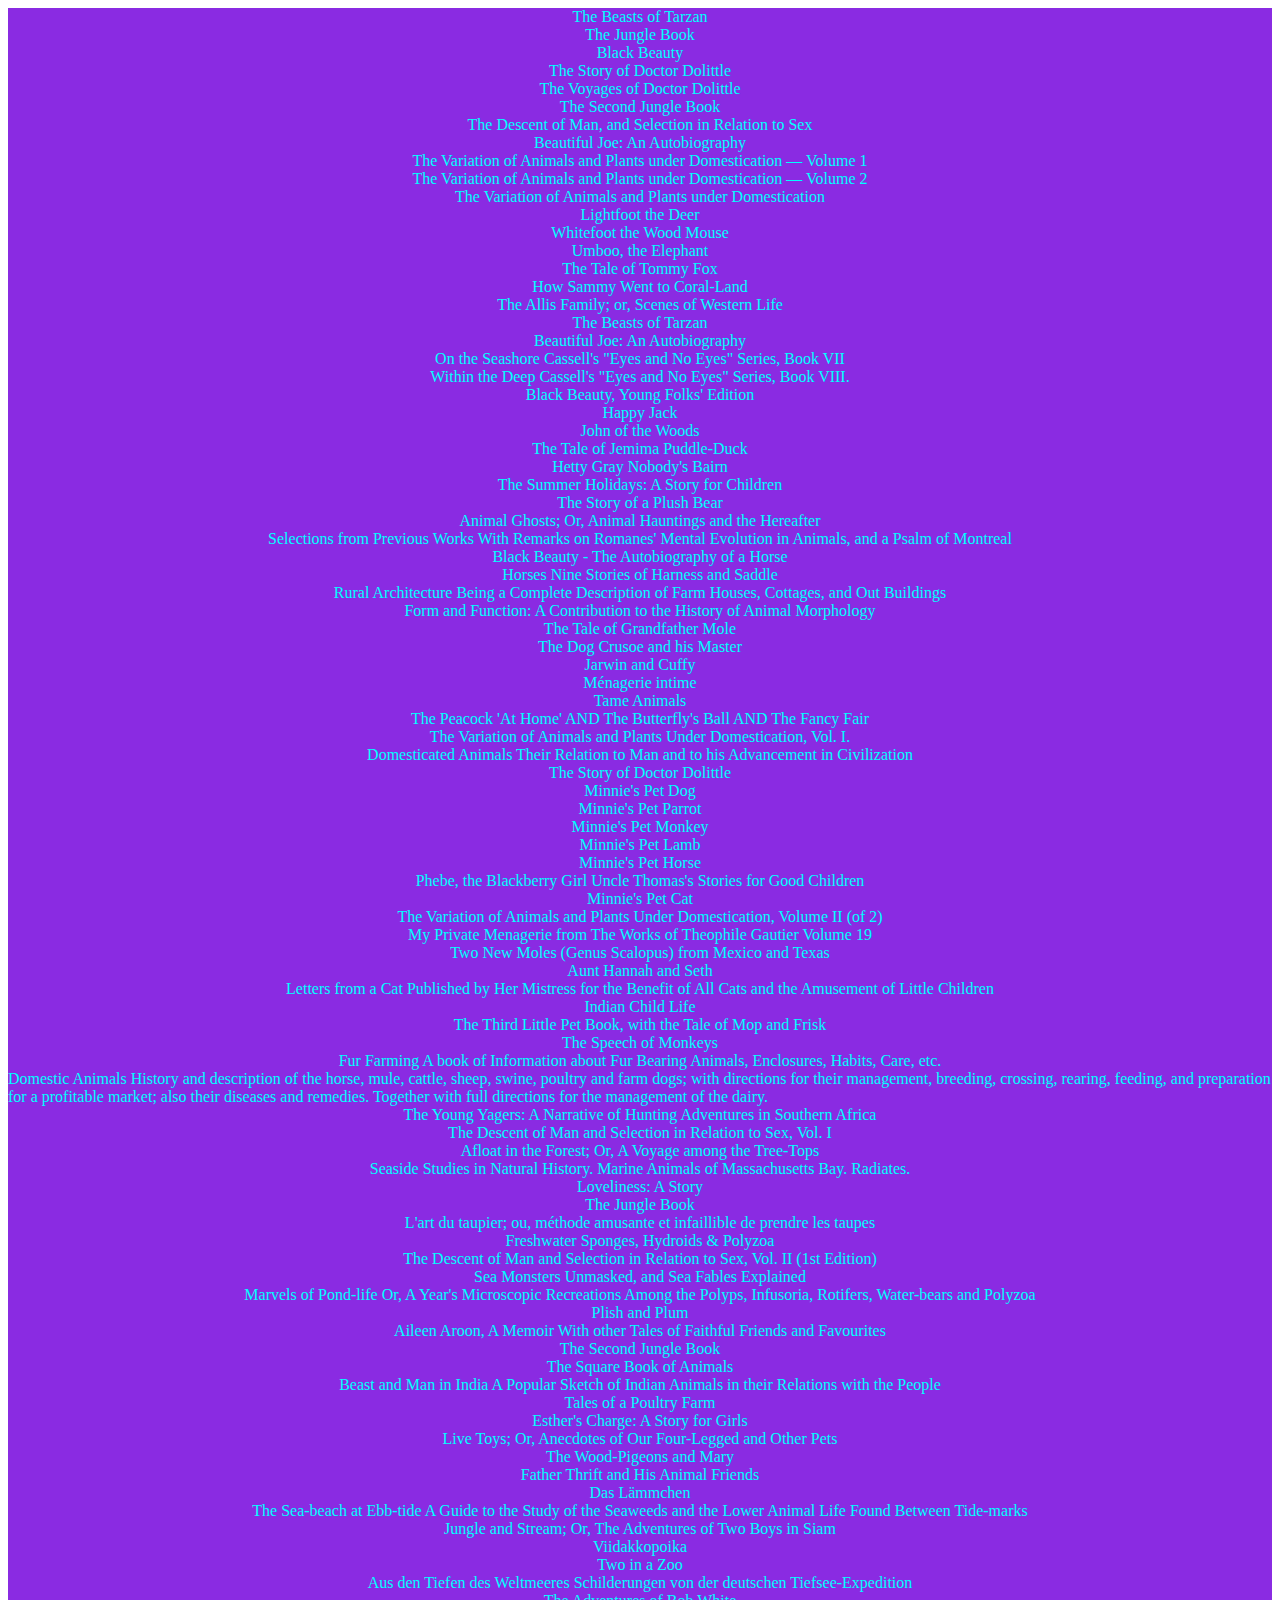
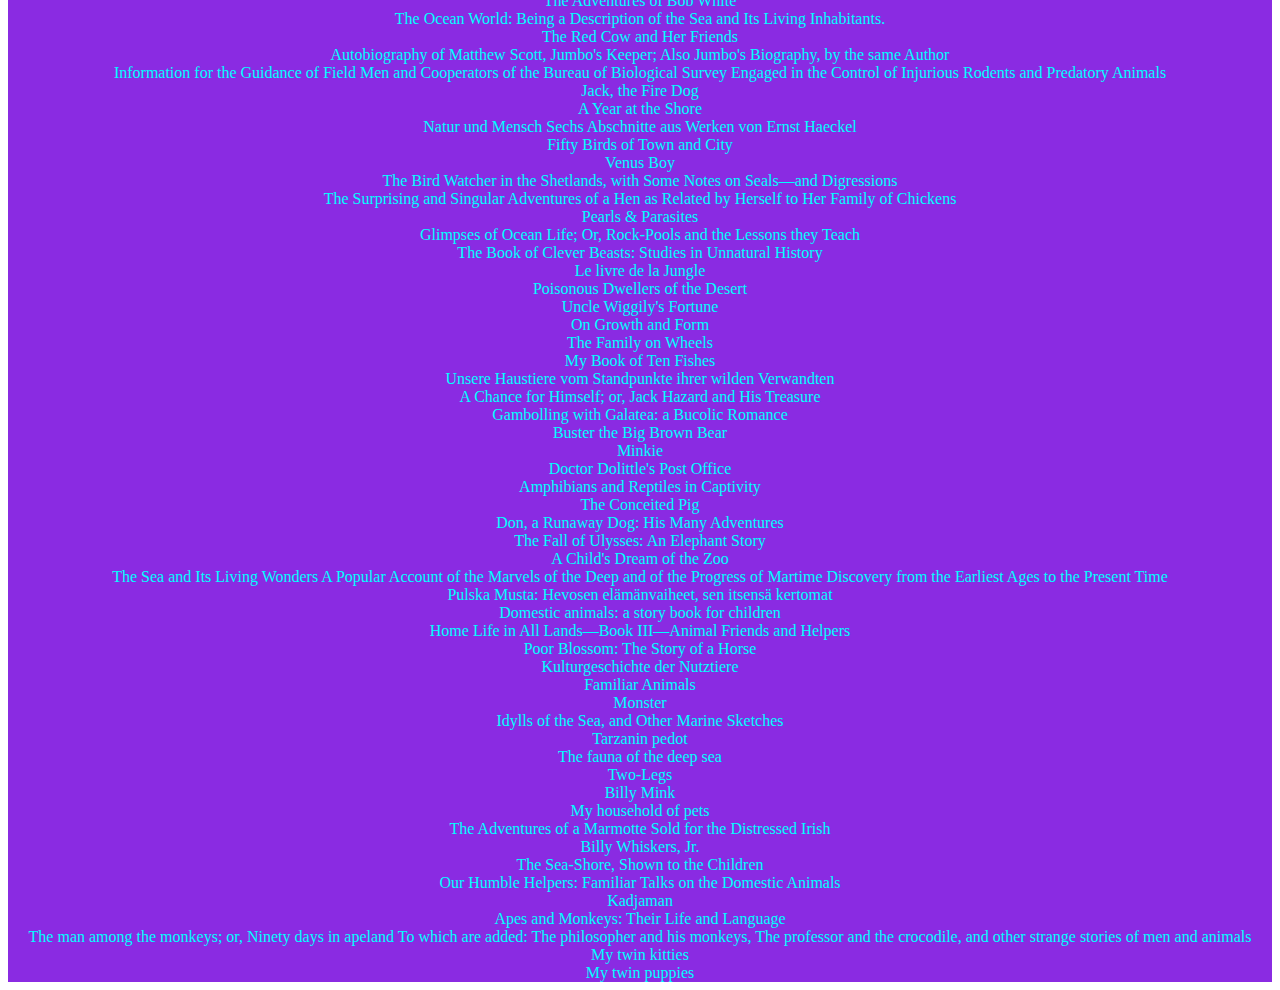
==== index.html @ e388c892 "Add files via upload" ====
<!DOCTYPE html>
<html lang="en">
<head>
    <meta charset="UTF-8">
    <meta http-equiv="X-UA-Compatible" content="IE=edge">
    <meta name="viewport" content="width=device-width, initial-scale=1.0">
    <title>Document</title>
    <link rel="stylesheet" href="main.css">
</head>
<body>
    <main id="app"></main>
    <script src="js/book-data.js" ></script>
    <script src="js/book.js"></script>
    <script src="js/bookshelf.js"></script>
    <script src="index.js"></script>
</body>
</html>
---- main.css ----
ul {
    margin: 0;
    padding: 0;
    list-style: none;
}

li {
    display: flex;
    justify-content: center ;
    background-color: blueviolet;
    color: aqua;
}
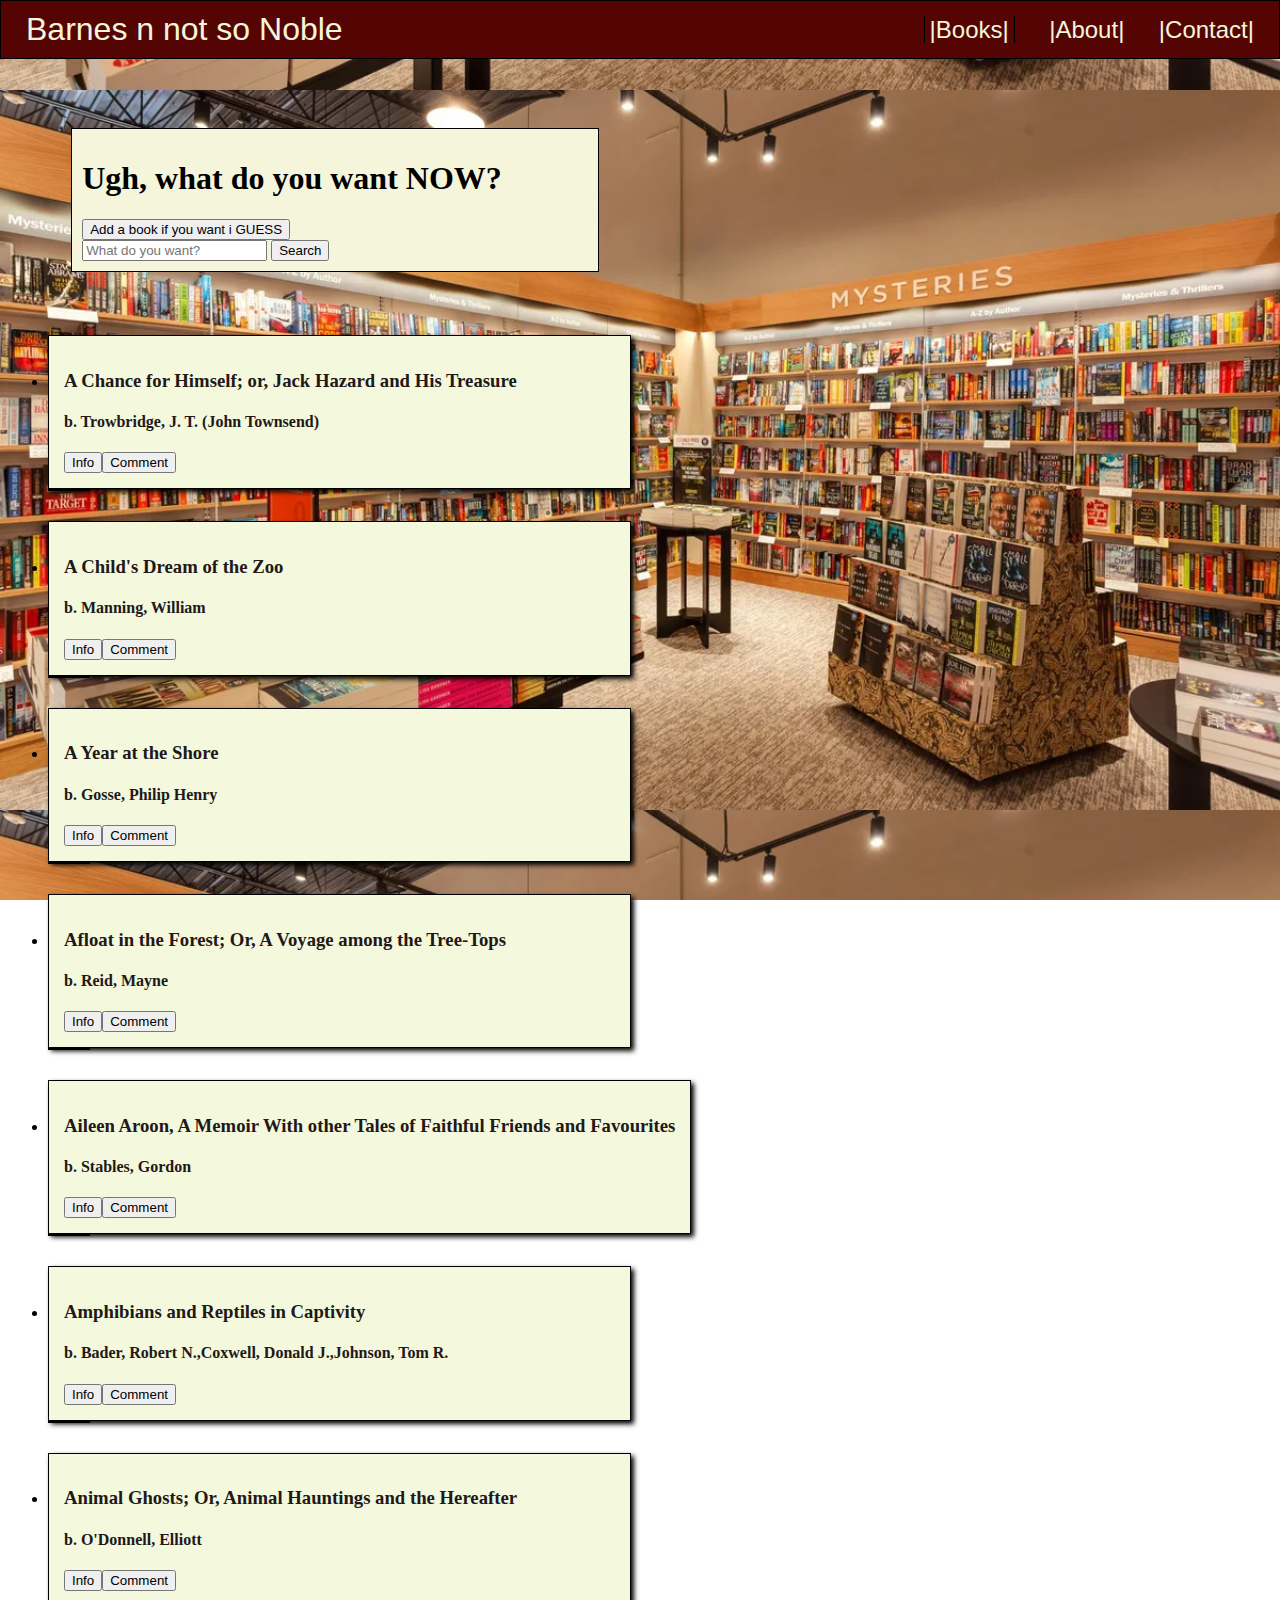
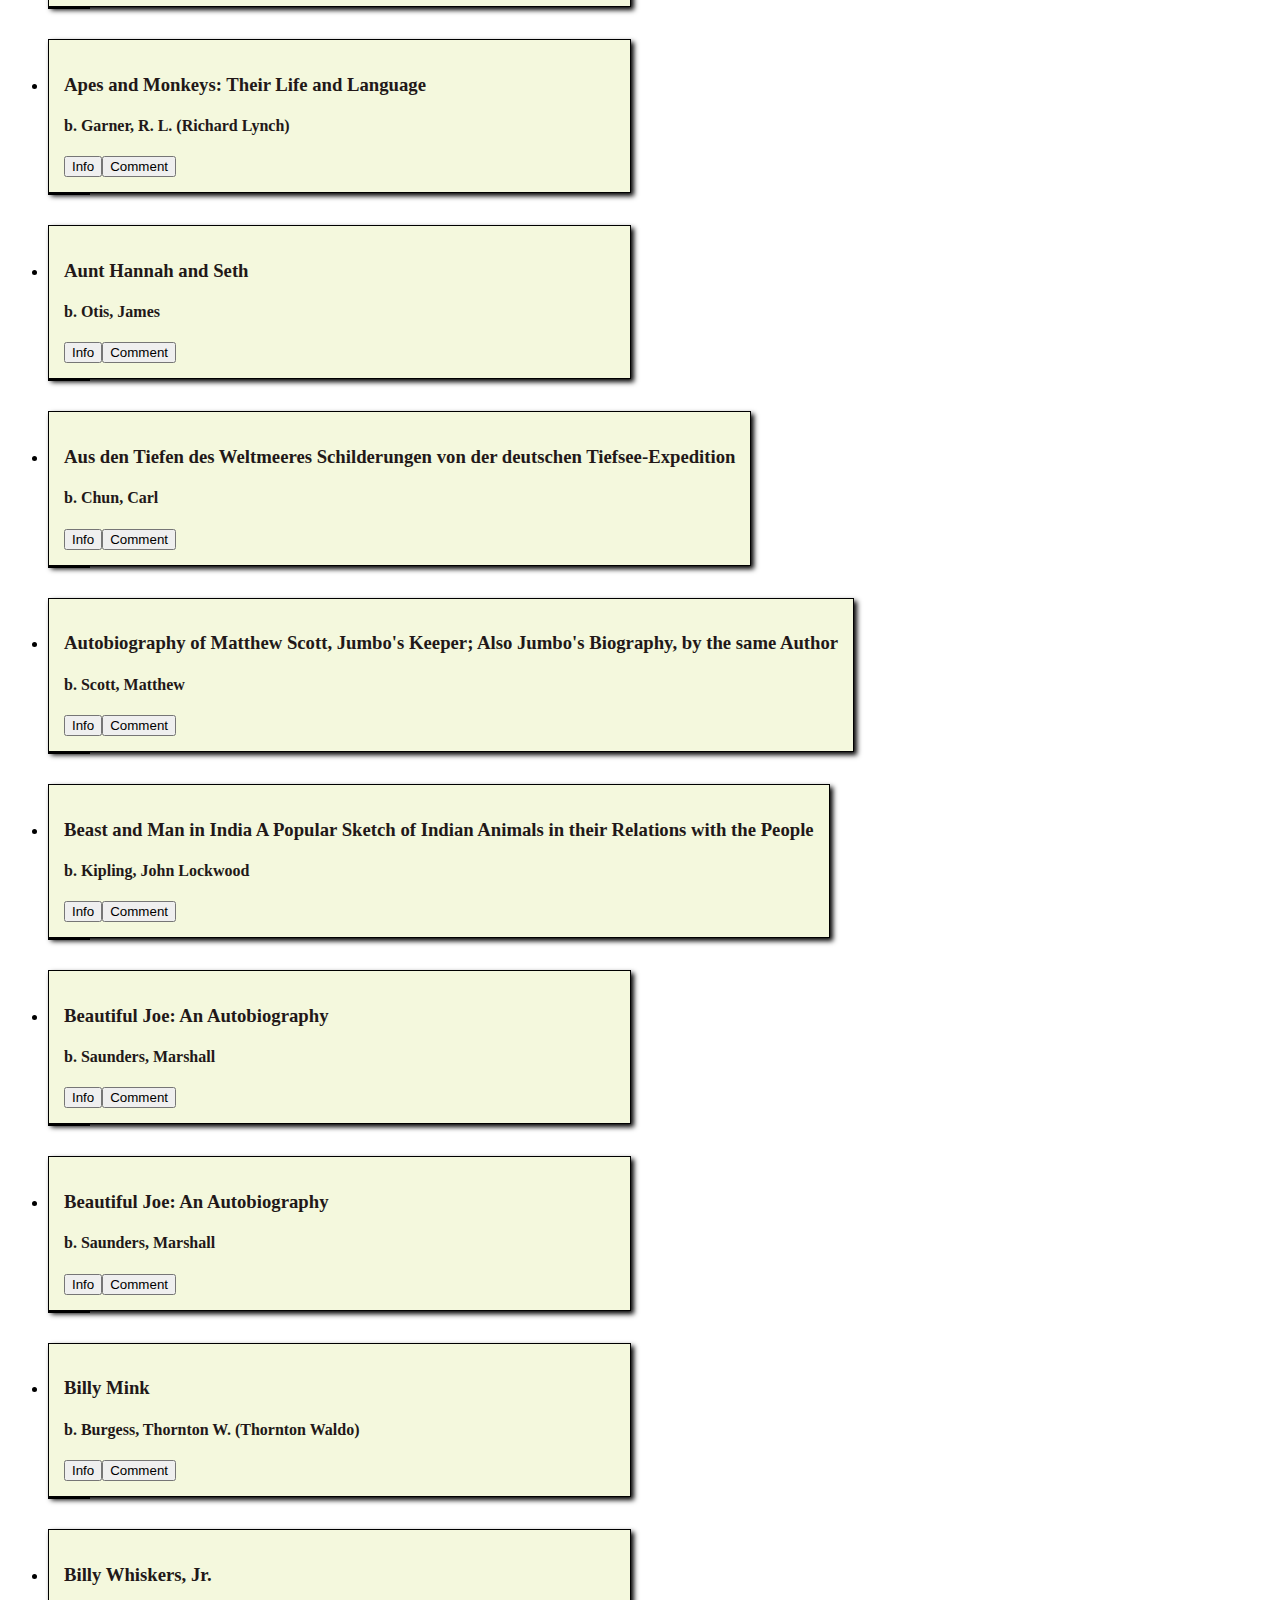
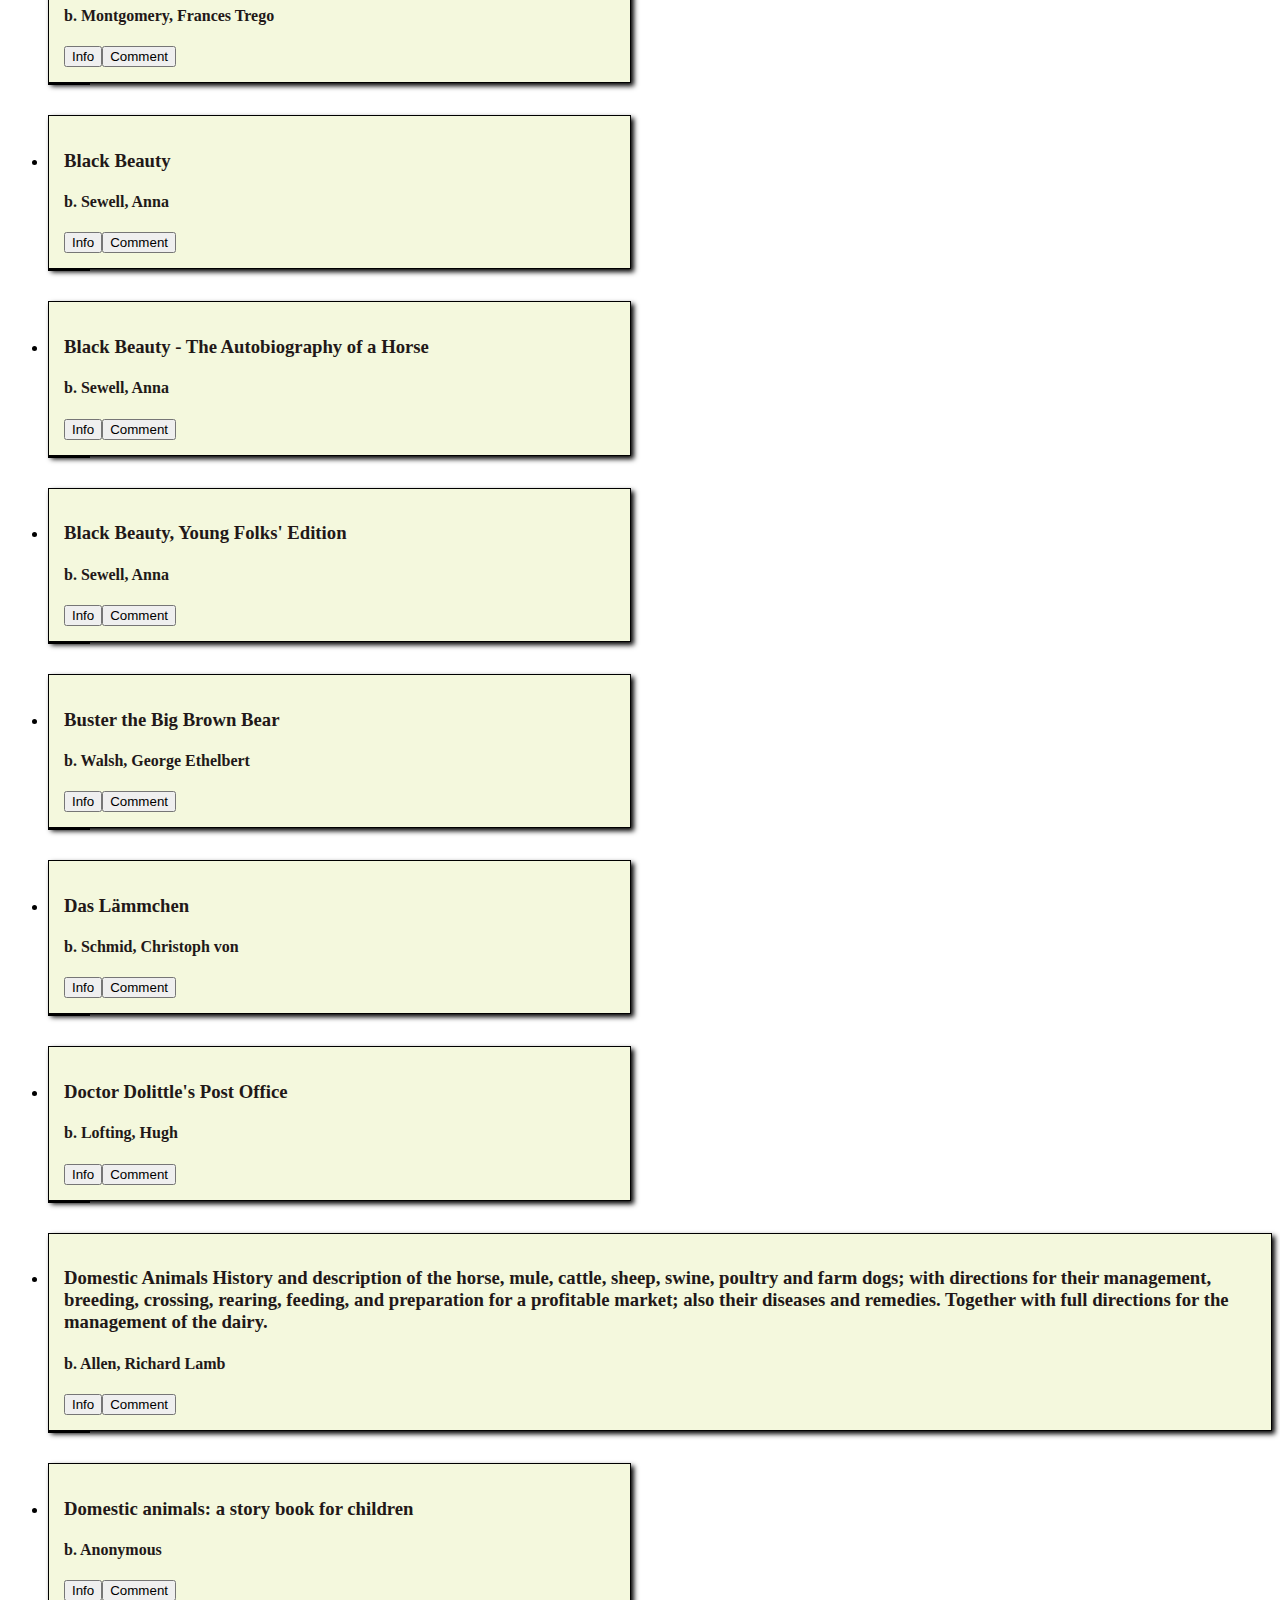
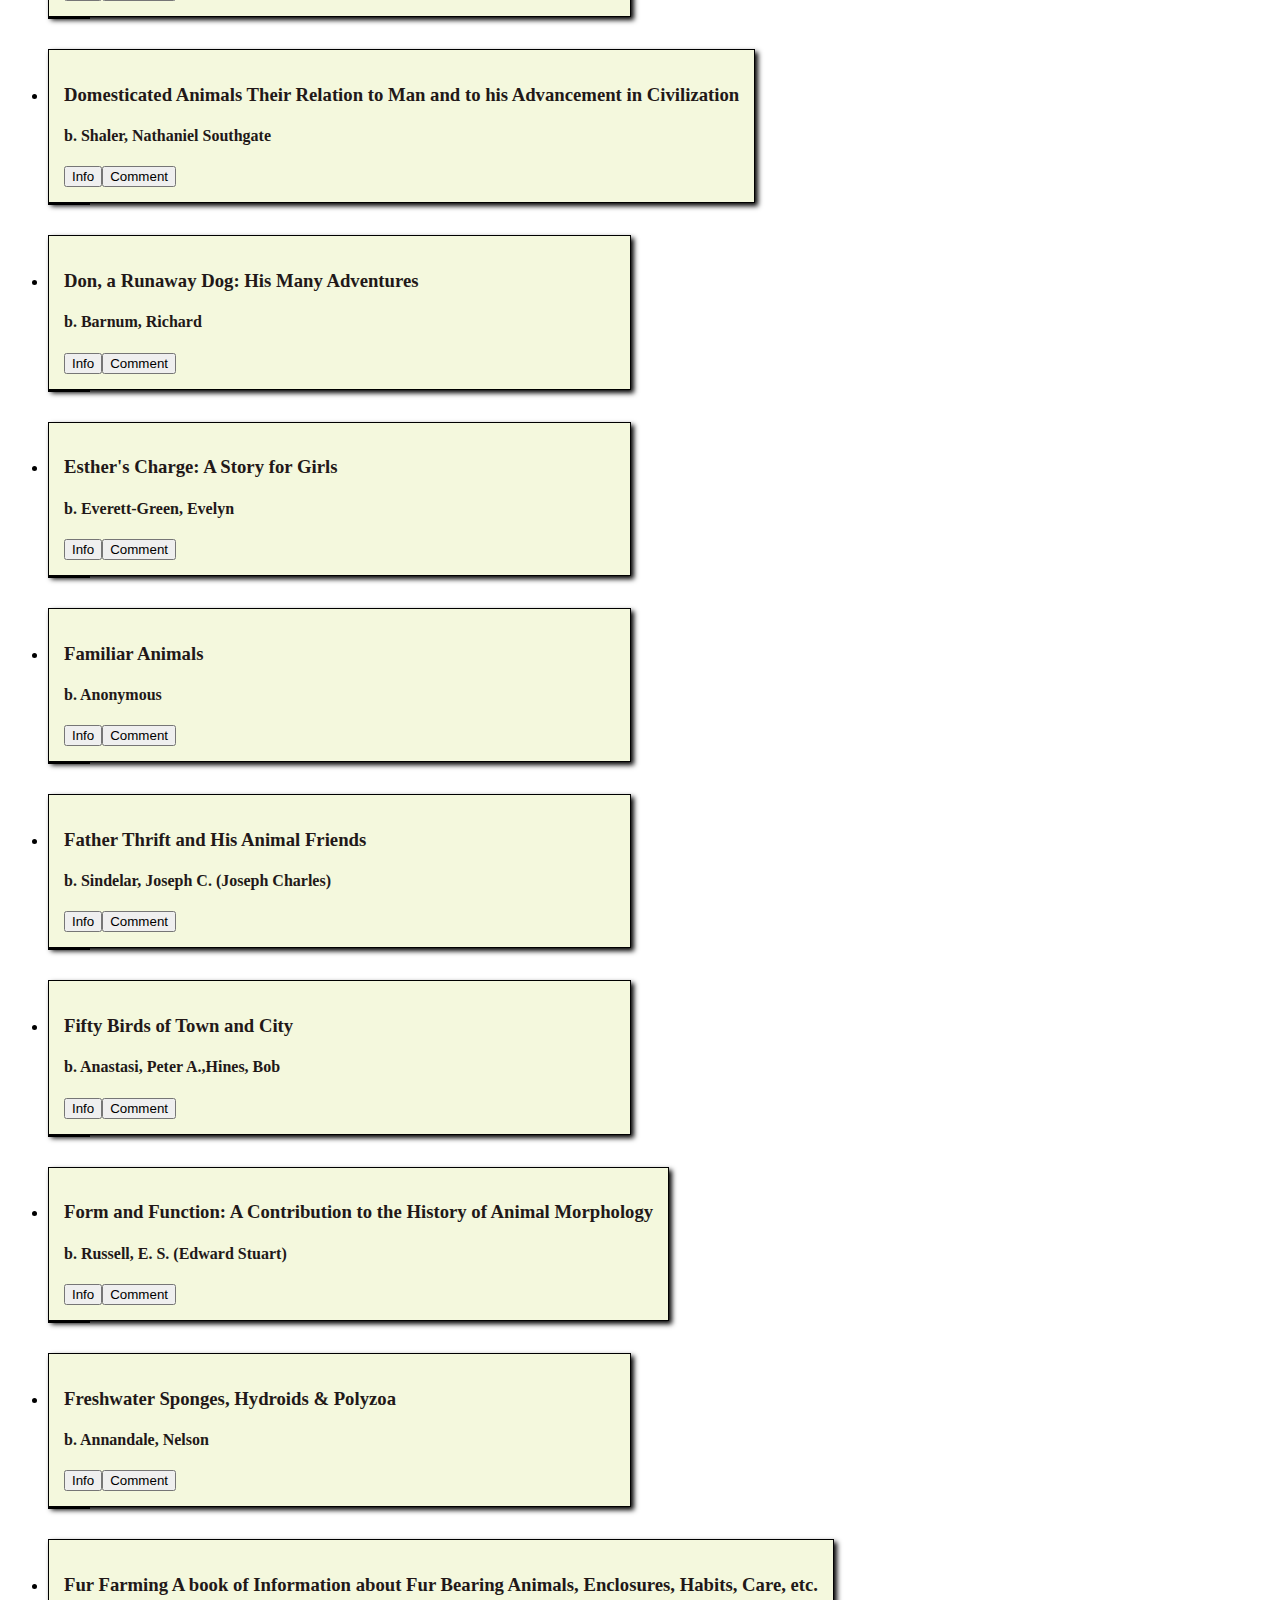
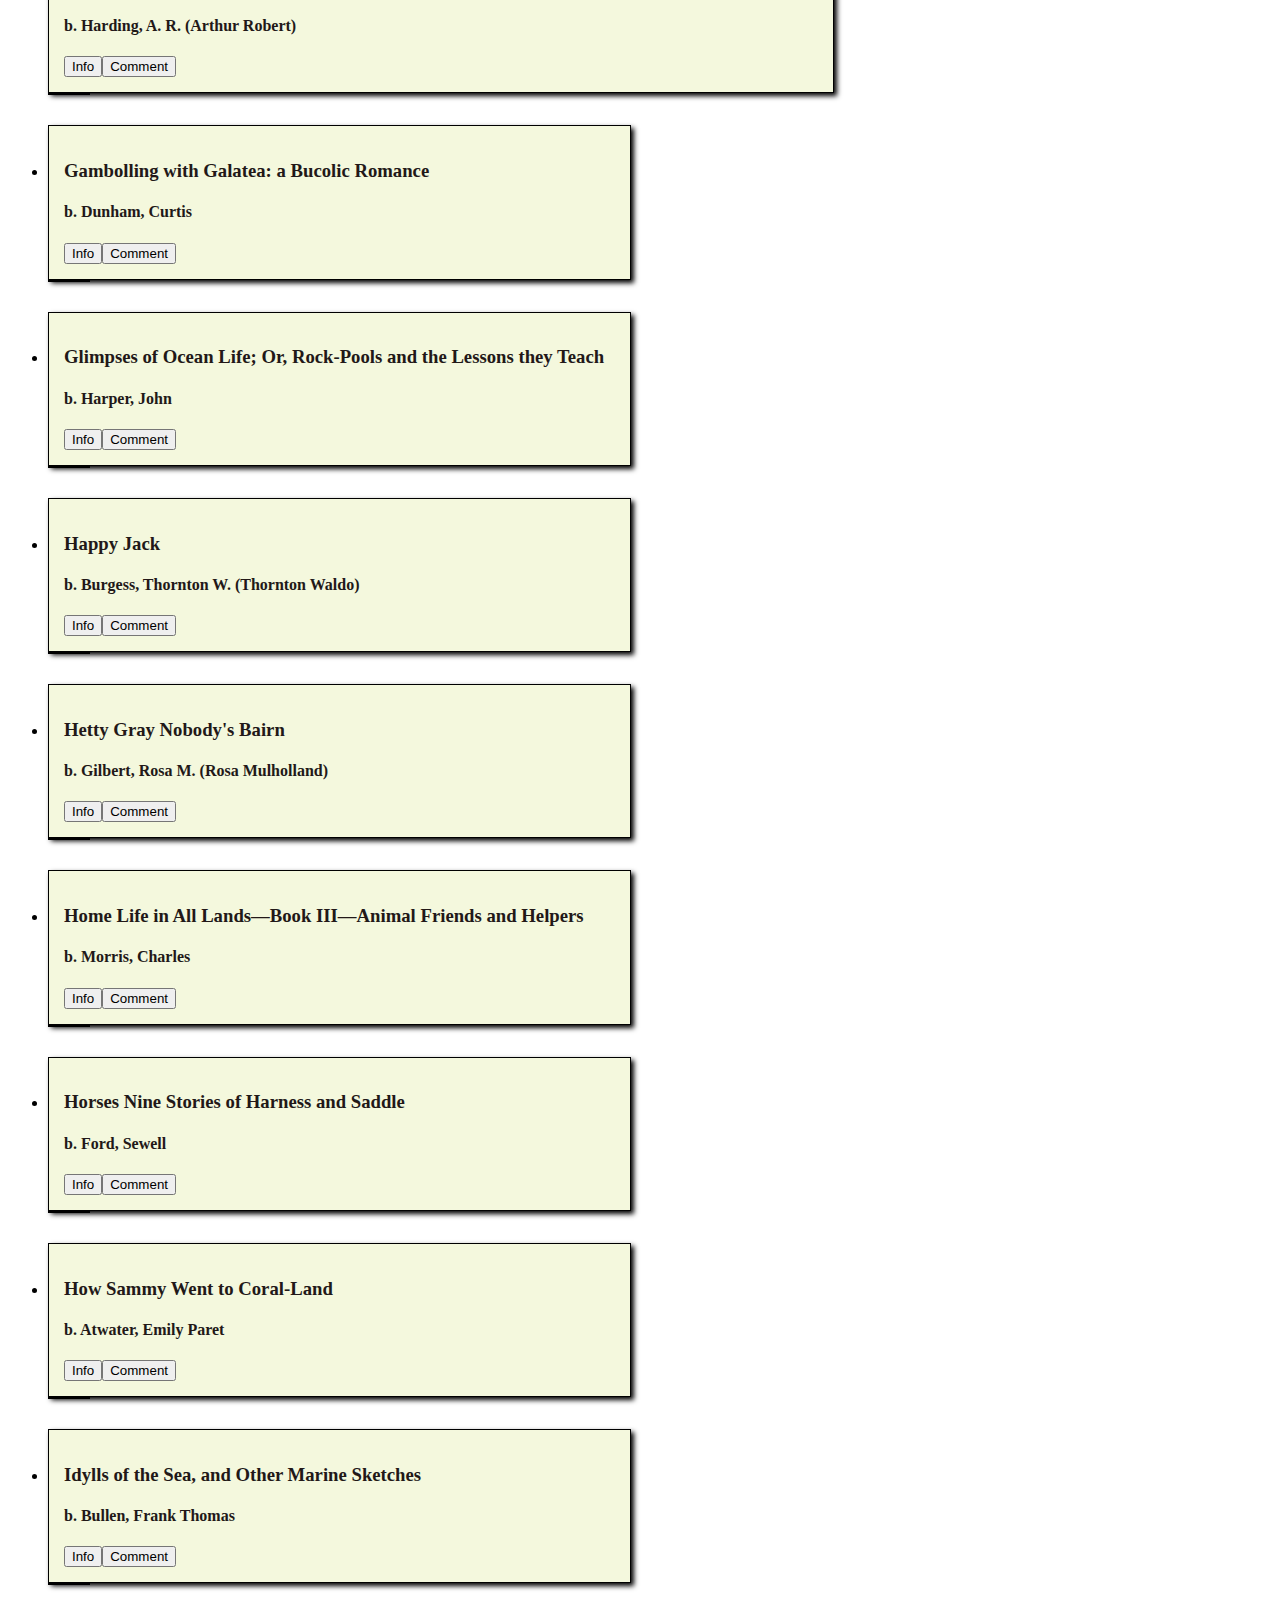
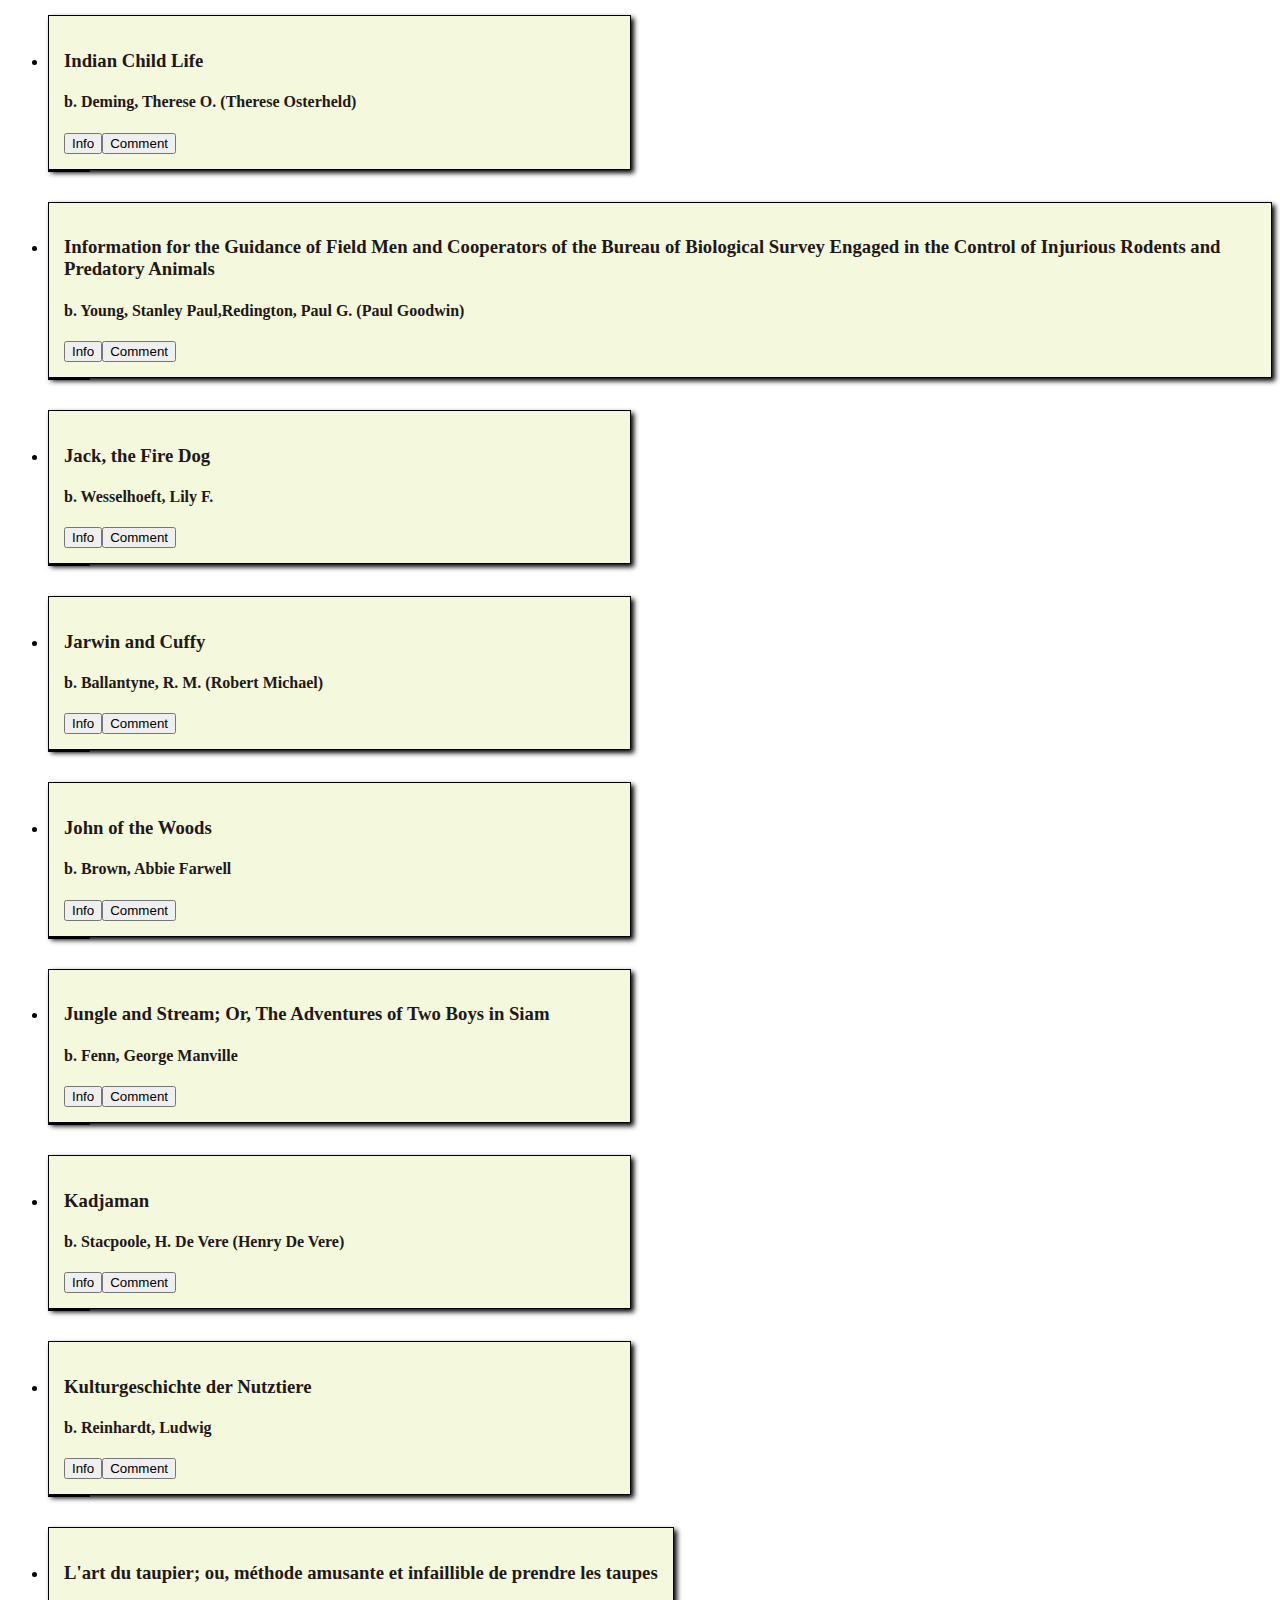
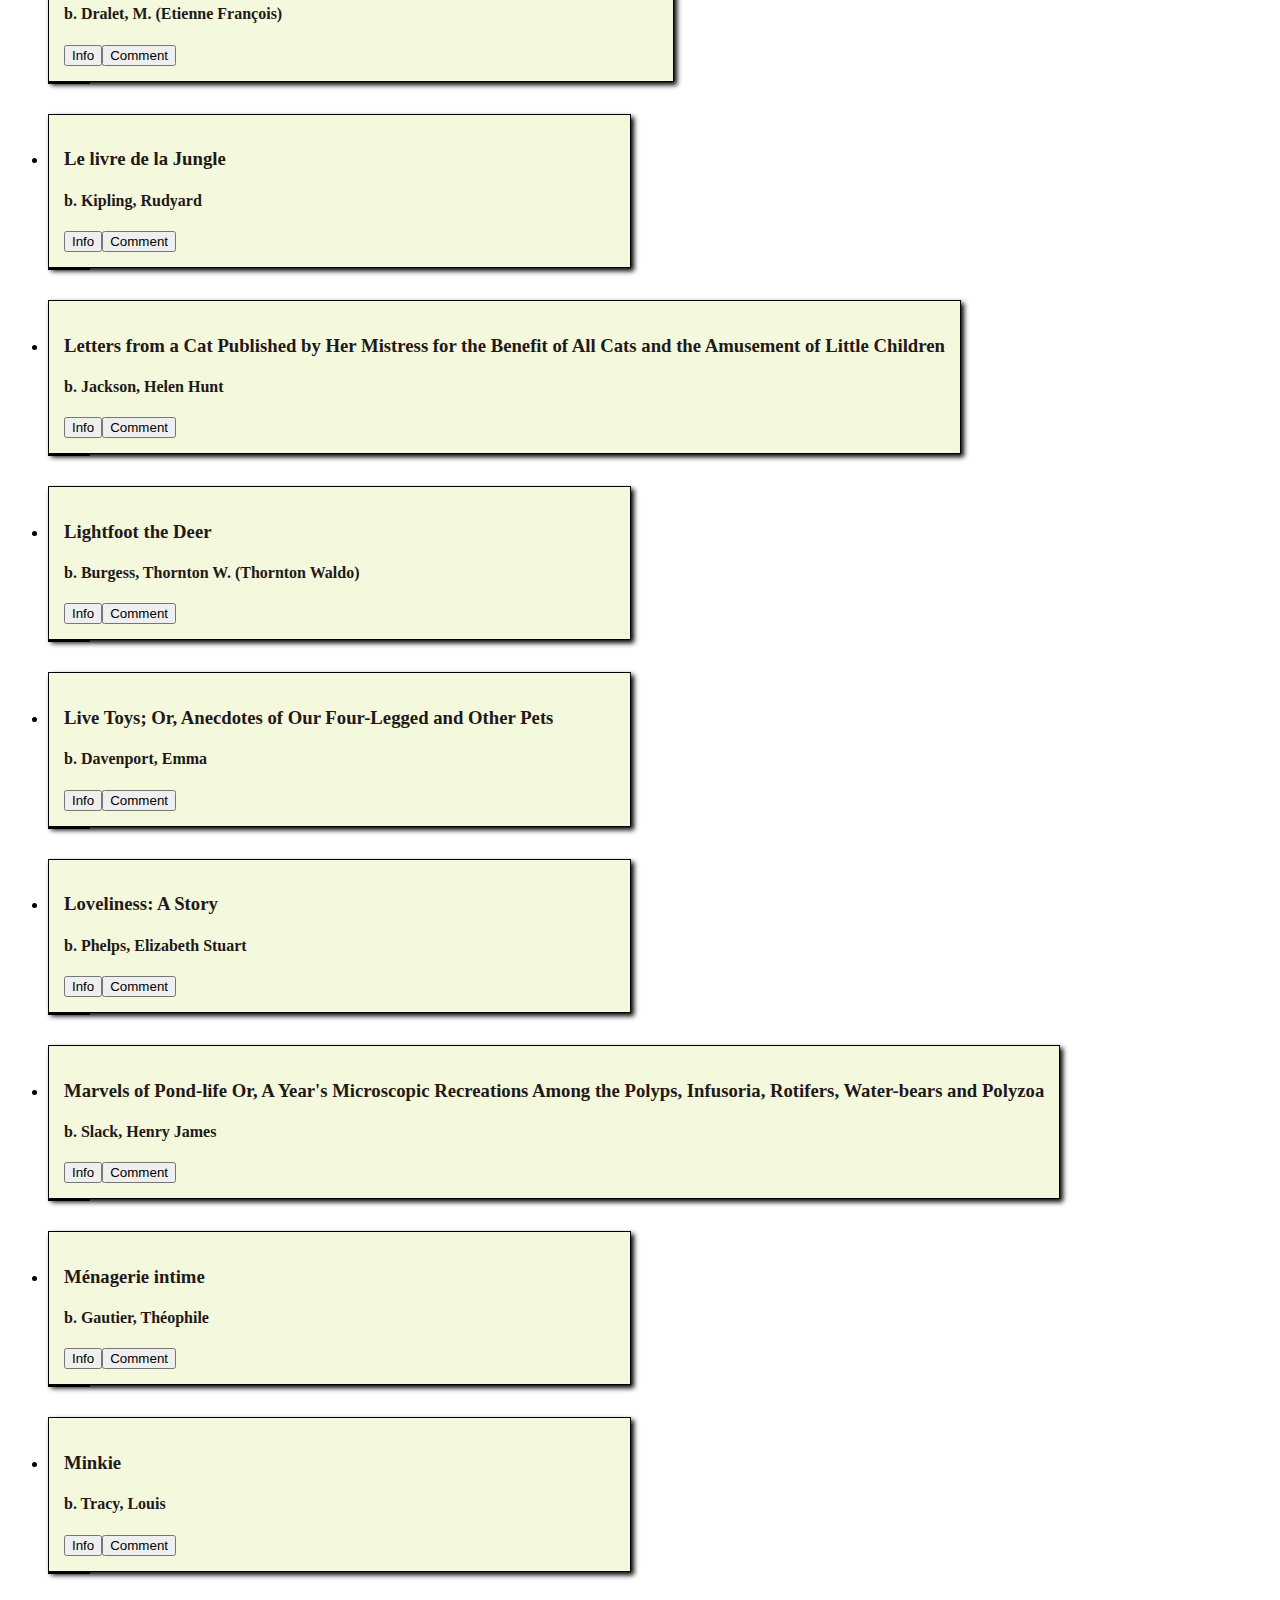
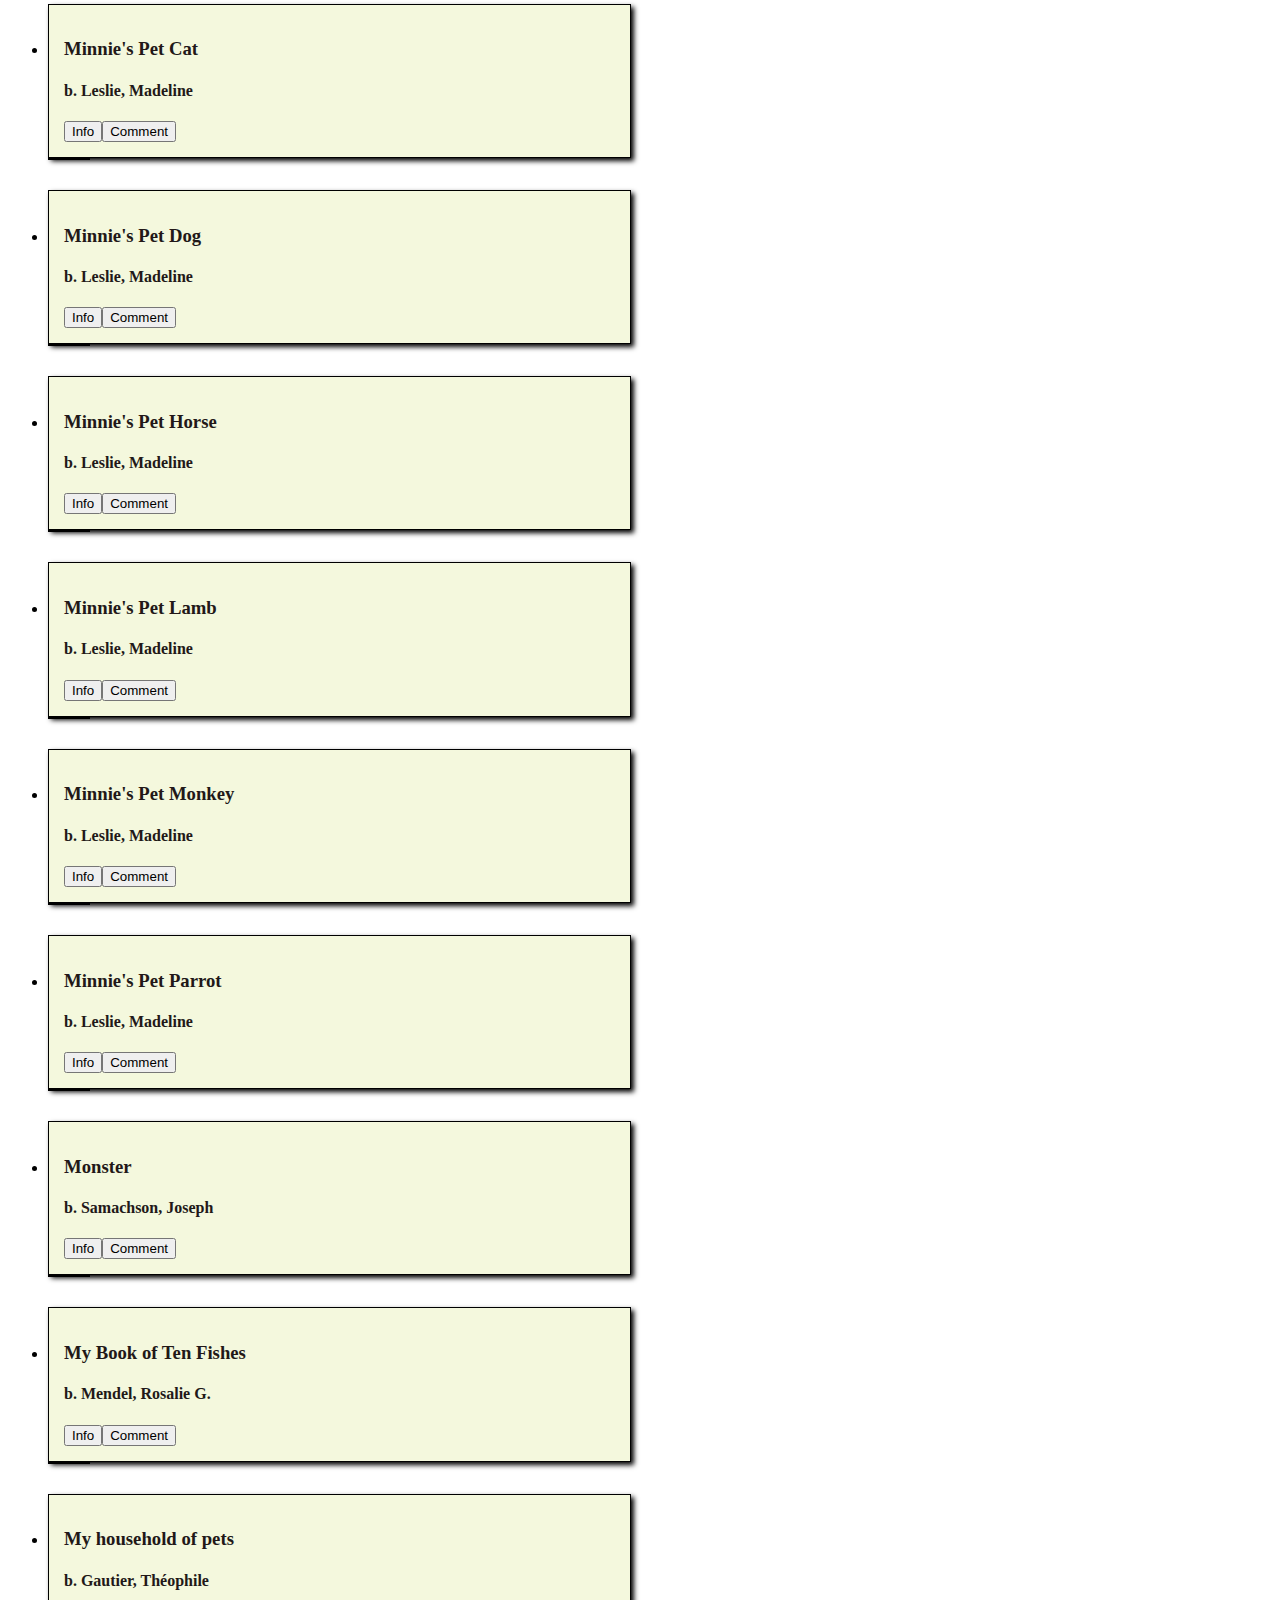
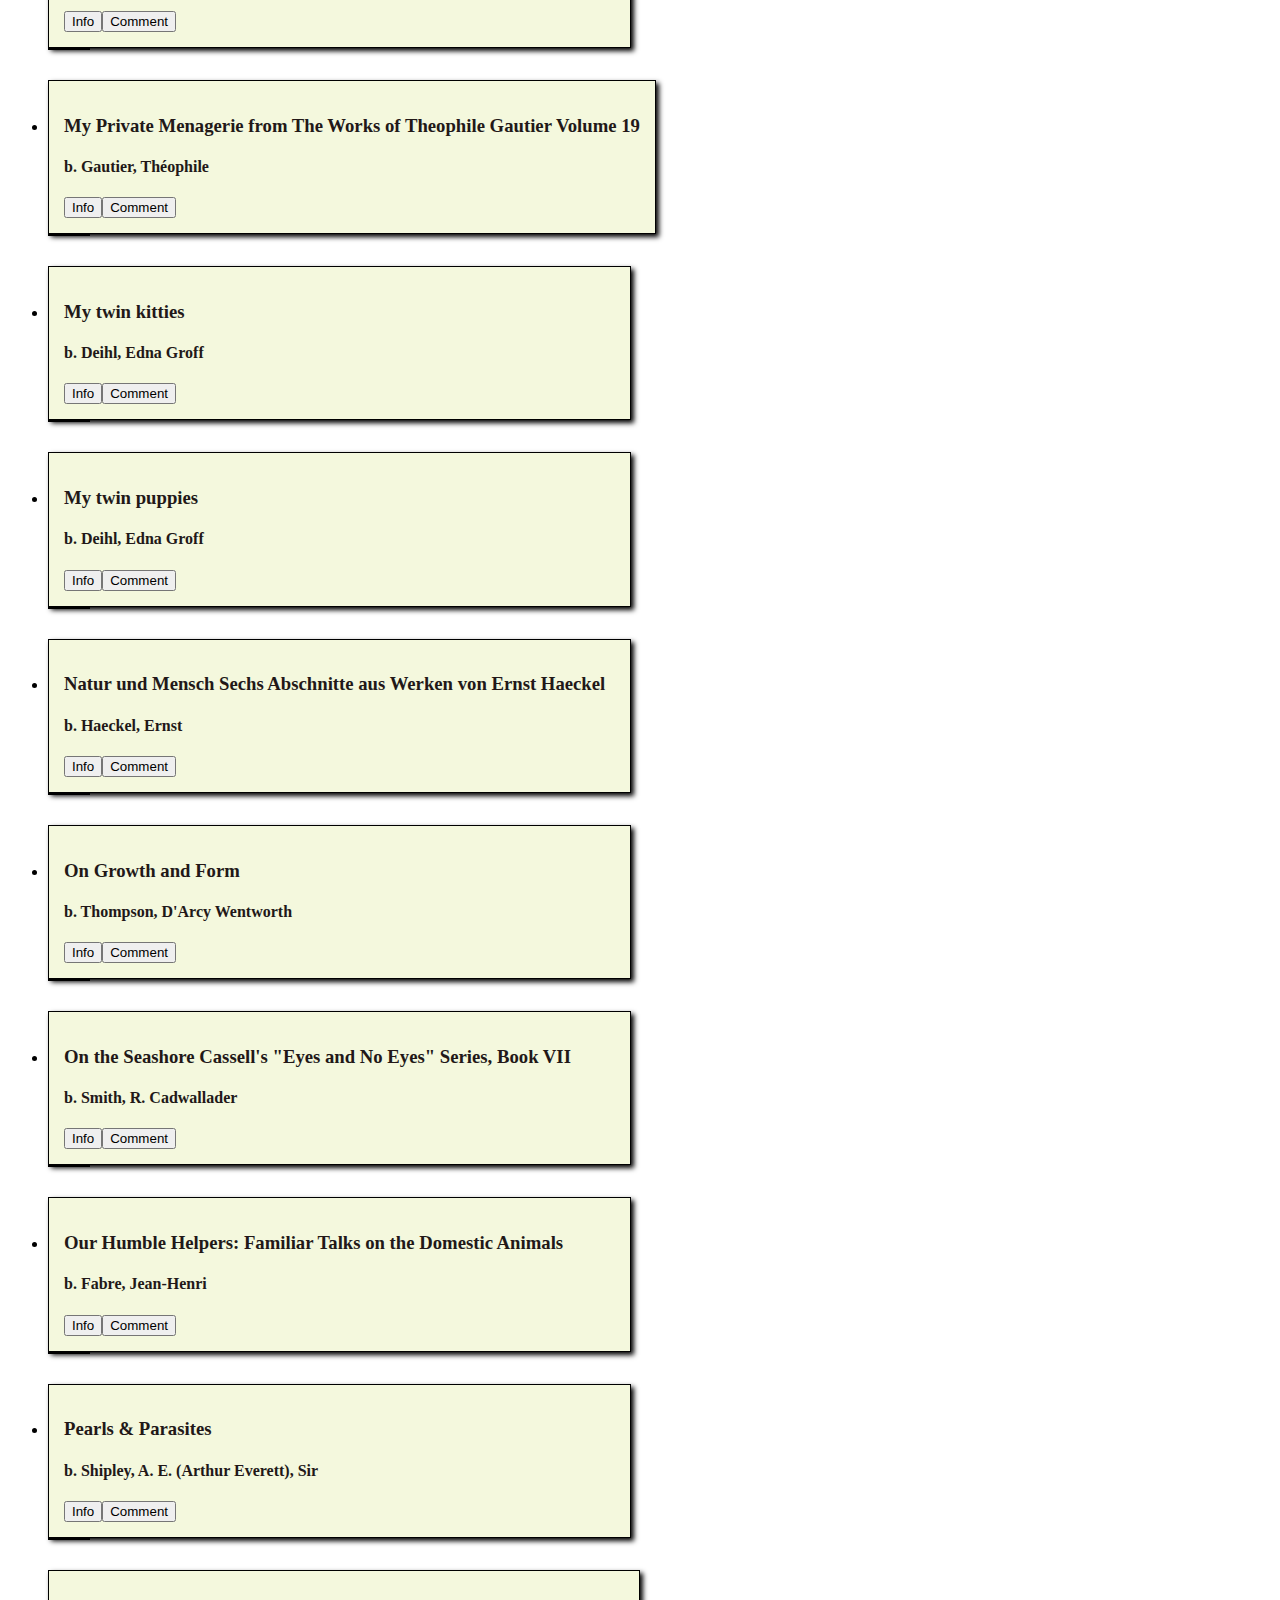
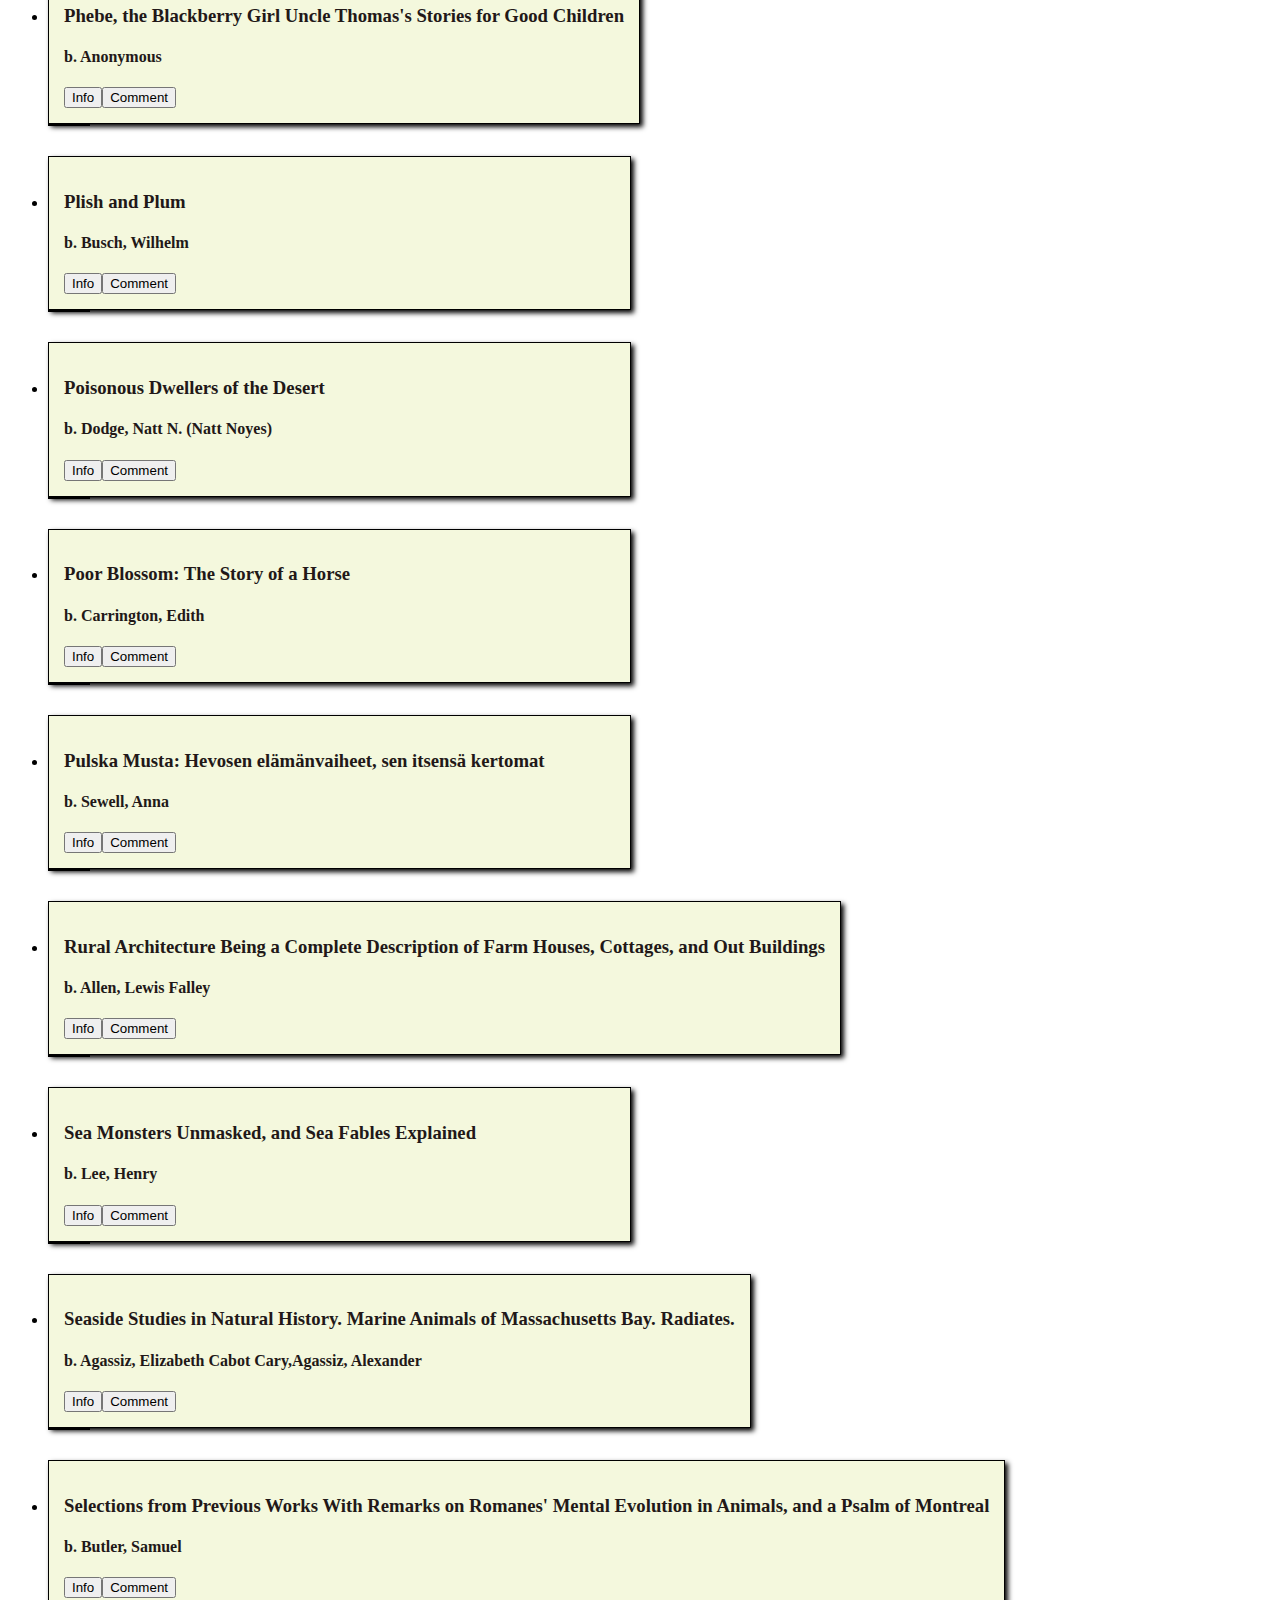
==== commit f9eadd71: "Add files via upload" ====
--- a/index.html
+++ b/index.html
@@ -2,16 +2,61 @@
 <html lang="en">
 <head>
     <meta charset="UTF-8">
-    <meta http-equiv="X-UA-Compatible" content="IE=edge">
-    <meta name="viewport" content="width=device-width, initial-scale=1.0">
-    <title>Document</title>
-    <link rel="stylesheet" href="main.css">
+    <link rel="stylesheet" href="style.css">
+    <title>Barnes N Not So Noble</title>
 </head>
 <body>
-    <main id="app"></main>
-    <script src="js/book-data.js" ></script>
-    <script src="js/book.js"></script>
-    <script src="js/bookshelf.js"></script>
-    <script src="index.js"></script>
+    <header>
+        <nav>
+            <a href="index.html" class="logo">Barnes n not so Noble</a>
+        </nav>
+        <nav>
+            <a href="index.html" class = 'current'>|Books|</a>
+            <a href="about.html">|About|</a>
+            <a href="contact.html"id = 'contact'>|Contact|</a>
+        </nav>
+    </header>
+    <div class = 'ugh'>
+        <h1>Ugh, what do you want NOW?</h1>
+        <div>
+            <button class="openButton" onclick="newBookForm()"> Add a book if you want i GUESS</button> 
+            <div class="newBookPopup"> 
+                <div class="formPopup" id="addBookPopup">
+                    <form class="bookForm">
+                        <h2>New Book Entry</h2>
+                        <label for="Title">
+                            <strong>Title</strong>
+                        </label>
+                        <input type="text" id="newTitle" placeholder="Book Title" required>
+                        <label for="Author">
+                            <strong>Author</strong>
+                        </label>
+                        <input type="text" id="newAuthor" placeholder="Last, First" required>
+                        <label for="Subject">
+                            <strong>Subject</strong>
+                        </label>
+                        <input type="text" id="newSubject" placeholder="Subject(s)" required>
+                        <label for="Language">
+                            <strong>Language</strong>
+                        </label>
+                        <input type="text" id="newLanguage" placeholder="language" required>
+                        <div>
+                            <button class="btn completeBook" onclick="bookToAdd()">Add</button>
+                            <button class="btn cancel" onclick="closeBookForm()">Cancel</button>
+                        </div>
+                    </form>
+                </div>
+            </div>
+            <div>
+                <input type="text" class="userInput" placeholder="What do you want?">
+                <button class ='search'>Search</button>
+            </div>
+        </div>
+    </div>
+    <ul class = "books"></ul>
 </body>
+    <script src ="js/book-data.js"></script>
+    <script src ="js/bookshelf.js"></script>
+    <script src ="js/book.js"></script>
+    <script src ="index.js"></script>
 </html>--- a/style.css
+++ b/style.css
@@ -0,0 +1,179 @@
+header {
+    font-family: 'Franklin Gothic Medium', 'Arial Narrow', Arial, sans-serif;
+    box-sizing: border-box;
+    top: 0;
+    left: 0;
+    right:0;
+    border: 1px solid black;
+    display: flex;
+    flex-direction: row;
+    justify-content: space-between;
+    align-items: center;
+    position: fixed;
+    padding: 10px;
+    background: rgb(85, 4, 4);
+}
+
+a {
+    font-size: 1.5em;
+    text-decoration: none;
+    margin: 15px;
+    color: beige; 
+}
+
+.logo {
+    font-size: 2em;
+    font-family: 'Franklin Gothic Medium', 'Arial Narrow', Arial, sans-serif;
+}
+
+.current {
+    border-left: 1px solid black;
+    border-right: 1px solid black;
+    padding-left: 5px;
+    padding-right: 5px;
+}
+
+body {
+    margin-top: 10%;
+    background-image: url("BarnesNNoble.jpg");
+    background-position: center;
+    background-size: 100%;
+    background-attachment: fixed;
+
+}
+
+
+.ugh { 
+    margin: 5%;
+    background-color: beige;
+    width: 40%;
+    padding: 10px;
+    display: flex;
+    flex-direction: column;
+    justify-content: center;
+    border: 1px solid black;
+}
+.ugh h1 {
+    font-family: 'Franklin Gothic Medium';
+}
+
+.book {
+    border: 1px solid black;
+    margin-top: 30px;
+    padding: 15px;
+    align-items: center;
+    width: fit-content;
+    min-width: 45%;
+    background-color: #f4f8dd ;
+    
+    color: rgb(34, 24, 24);
+    box-shadow: 3px 3px 5px black;
+    
+}
+.comments {
+    border: 1px solid black;
+    width: fit-content;
+    background-color: silver ;
+}
+.comments li {
+    padding-right: 10px;
+}
+
+  
+label {
+    position: center
+}
+.formPopup {
+    display: none;
+    position: fixed;
+    left: 45%;
+    top: 5%;
+    transform: translate(-50%, 5%);
+    border: 1px solid black;
+    box-shadow: 3px 3px 5px black;
+    z-index: 9;
+}
+.bookForm {
+    max-width: 300px;
+    padding: 20px;
+    background-color: silver;
+}
+.bookForm input[type=text] {
+    width: 90%;
+    padding: 15px;
+    margin: 5px 0 20px 0;
+    border: none;
+    background: #f4f8dd;
+}
+.bookForm input[type=text]:focus {
+    background-color: white;
+    outline: none;
+}
+.bookForm .btn {
+    padding: 12px 20px;
+    border: none;
+    background-color: #8ebf42;
+    color: #fff;
+    cursor: pointer;
+    width: 50%;
+    margin-bottom: 15px;
+    
+}
+.bookForm .cancel {
+    background-color: #cc0000;
+}
+.bookForm .btn:hover {
+    opacity: 1;
+}
+
+
+
+.about {
+    width: 90%;
+    border: 1px solid black;
+    background-color: silver;
+    padding: 20px;
+    display: flex;
+    justify-content: center;
+    flex-direction: column;
+    box-shadow: 3px 3px 5px black;
+
+}
+
+.about p {
+    font-size: 1.3em;
+}
+
+.contact {
+    border: 1px solid black;
+    background-color: silver;
+    width: 50%;
+    margin: auto;
+}
+.contactDiv {
+    margin-top:;
+    display: flex;
+    justify-content: center;
+    flex-direction: column;
+    box-shadow: 3px 3px 5px black;
+    font-size: 50px;
+}
+.contactDiv p, .contactDiv a  {
+    margin: auto;
+    padding: 15px;
+}
+
+.contactDiv a {
+    border: 1px solid black;
+    margin-bottom: 10px;
+    background-color: gold;
+    opacity: 1;
+    box-shadow: 3px 3px 5px black;
+    
+
+}
+.contactDiv a:hover {
+    opacity: 1;
+}
+
+// <-- wont allow me to comment, please delete before running